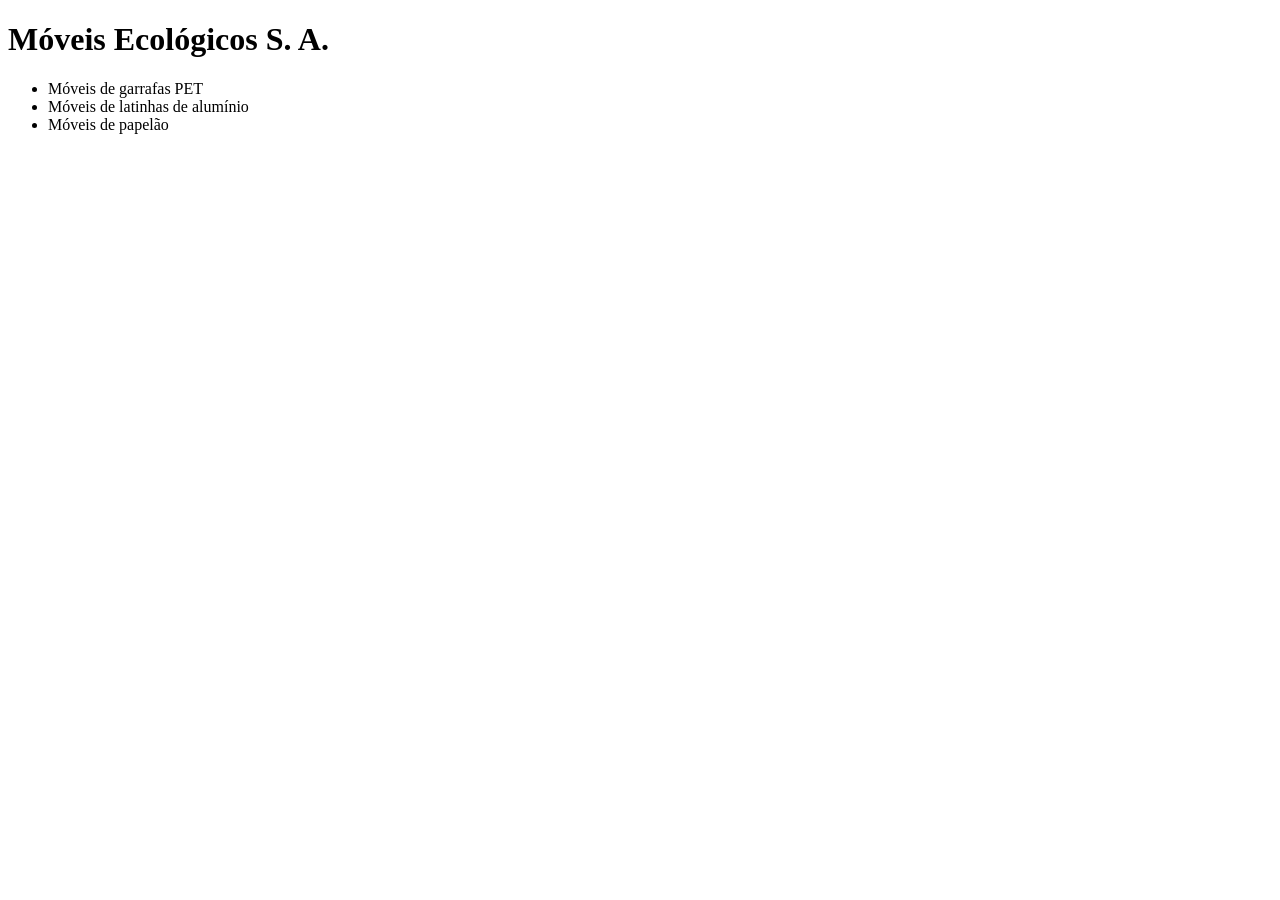
==== index.html @ 7ae2bb72 "Commit inicial" ====
<!DOCTYPE html>
<html>
	<head>
		<link rel="stylesheet" href="style.css">
		<meta charset="utf-8" />
		<meta name="description" content="Móveis ecológicos">
		<meta name="keywords" content="moveis ecologicos">
	</head>
	<body>
		<h1>Móveis Ecológicos S. A.</h1>
		<ul>
			<li>Móveis de garrafas PET</li>
			<li>Móveis de latinhas de alumínio</li>
			<li>Móveis de papelão</li>
		</ul>
	</body>
</html>
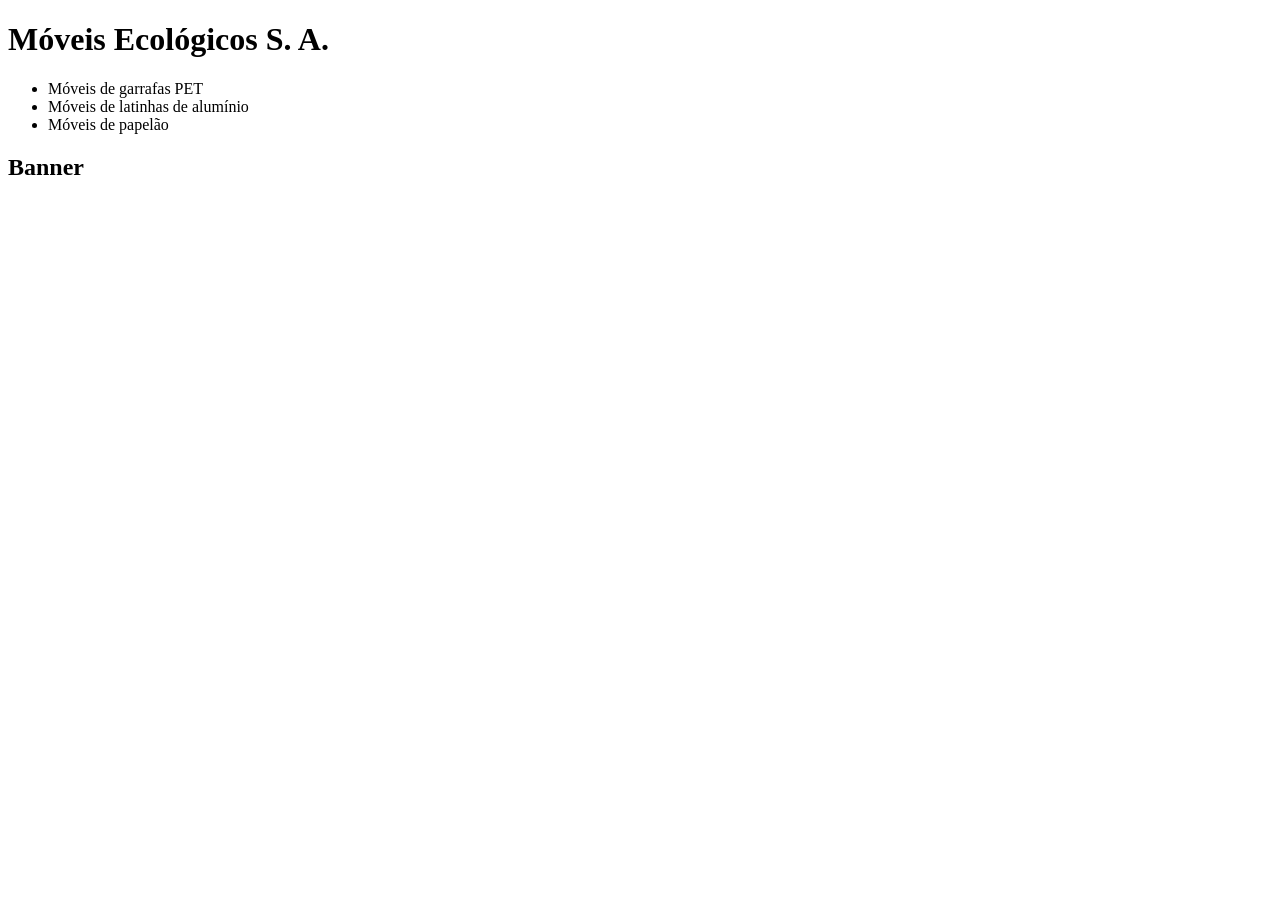
==== commit c90fa57b: "Script de alteração de banner" ====
--- a/index.html
+++ b/index.html
@@ -5,6 +5,7 @@
 		<meta charset="utf-8" />
 		<meta name="description" content="Móveis ecológicos">
 		<meta name="keywords" content="moveis ecologicos">
+		<title>Móveis Ecológicos</title>
 	</head>
 	<body>
 		<h1>Móveis Ecológicos S. A.</h1>
@@ -13,5 +14,8 @@
 			<li>Móveis de latinhas de alumínio</li>
 			<li>Móveis de papelão</li>
 		</ul>
+		<h2 id="mensagem">Banner</h2>
+
+		<script src="principal.js"></script>
 	</body>
 </html>
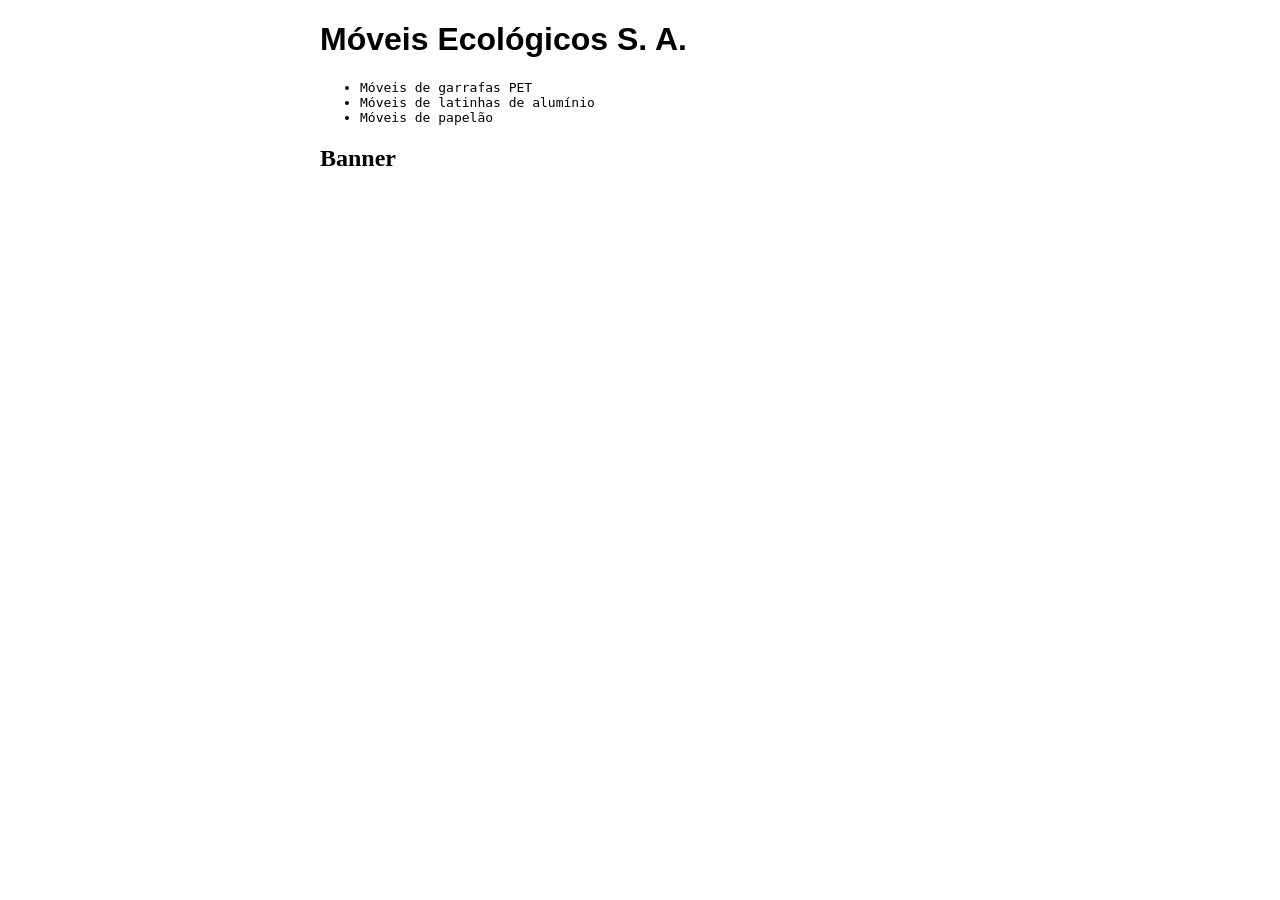
==== commit 85f23b66: "Renomeando CSS" ====
--- a/index.html
+++ b/index.html
@@ -1,13 +1,13 @@
 <!DOCTYPE html>
 <html>
 	<head>
-		<link rel="stylesheet" href="style.css">
+		<link rel="stylesheet" href="principal.css">
 		<meta charset="utf-8" />
 		<meta name="description" content="Móveis ecológicos">
 		<meta name="keywords" content="moveis ecologicos">
 		<title>Móveis Ecológicos</title>
 	</head>
-	<body>
+	<body onload="trocarBanner();color();">
 		<h1>Móveis Ecológicos S. A.</h1>
 		<ul>
 			<li>Móveis de garrafas PET</li>
--- a/principal.css
+++ b/principal.css
@@ -0,0 +1,10 @@
+h1 {
+  font-family: sans-serif;
+}
+li {
+  font-family: monospace;
+}
+body {
+  width: 50%;
+  margin: auto;
+}
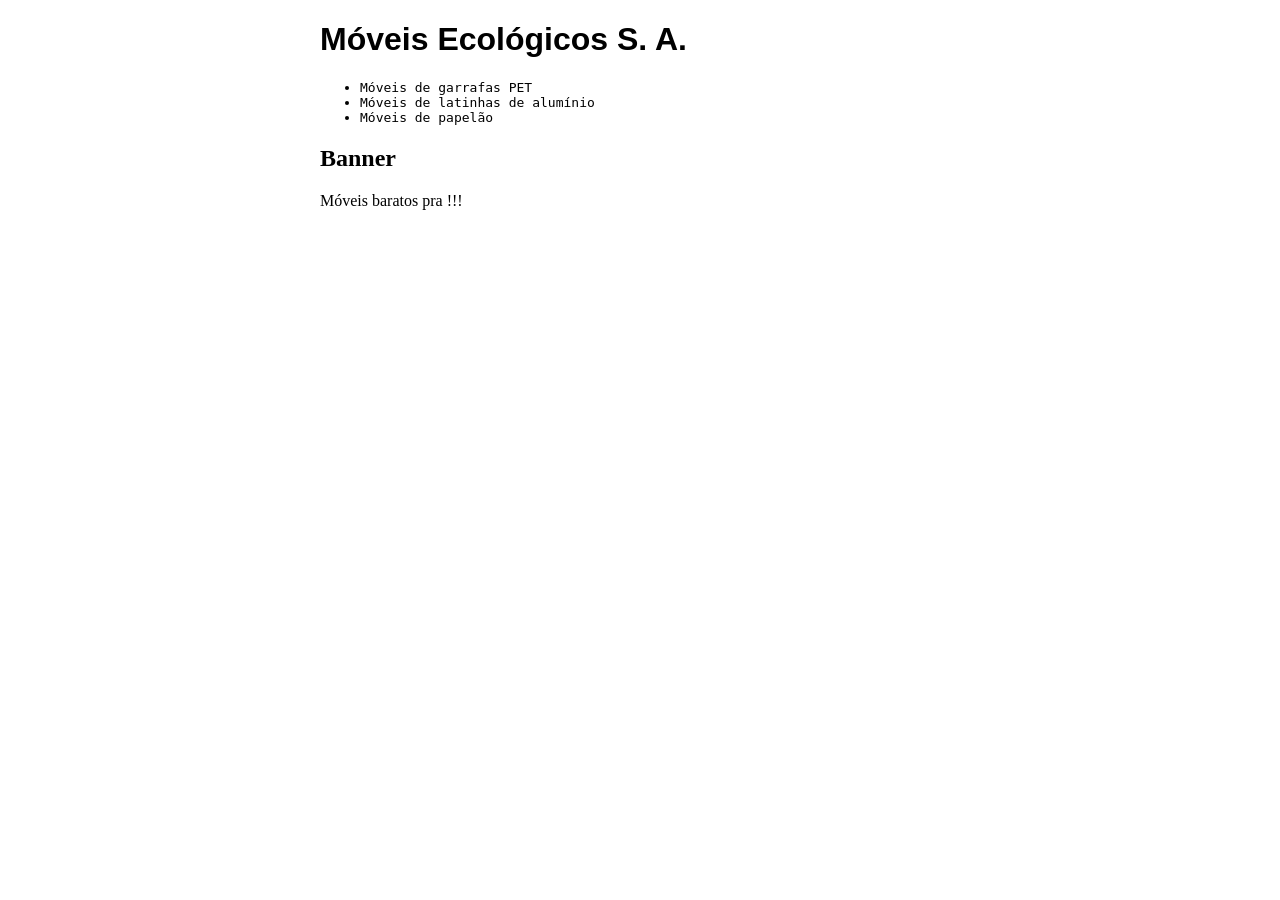
==== commit c99e2631: "Adicionando texto peculiar at the end of the page" ====
--- a/index.html
+++ b/index.html
@@ -15,7 +15,7 @@
 			<li>Móveis de papelão</li>
 		</ul>
 		<h2 id="mensagem">Banner</h2>
-
+		<p>Móveis baratos pra !!!</p>
 		<script src="principal.js"></script>
 	</body>
 </html>
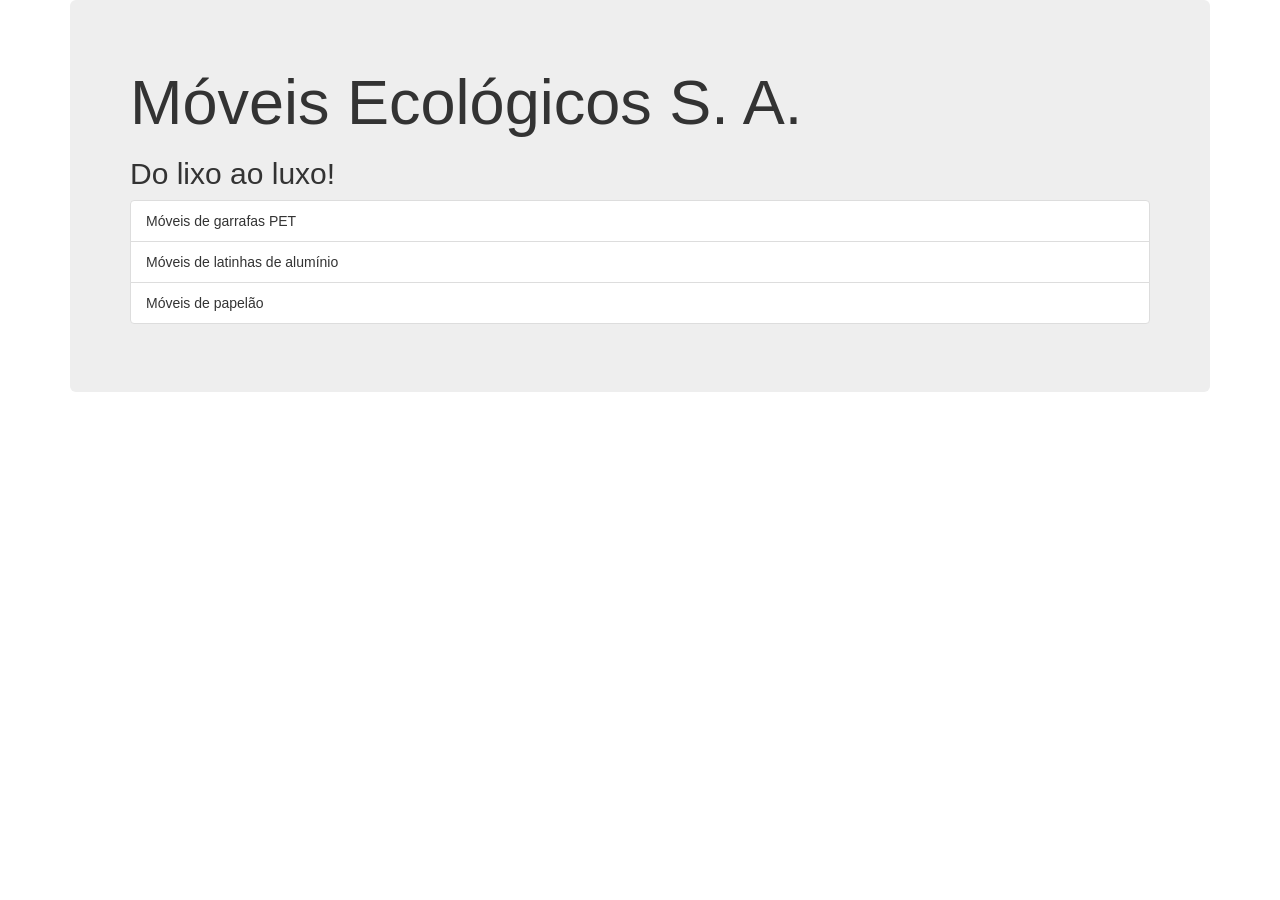
==== commit 00bae33b: "Alterando textos do banner" ====
--- a/index.html
+++ b/index.html
@@ -1,21 +1,34 @@
 <!DOCTYPE html>
 <html>
-	<head>
-		<link rel="stylesheet" href="principal.css">
-		<meta charset="utf-8" />
-		<meta name="description" content="Móveis ecológicos">
-		<meta name="keywords" content="moveis ecologicos">
-		<title>Móveis Ecológicos</title>
-	</head>
-	<body onload="trocarBanner();color();">
-		<h1>Móveis Ecológicos S. A.</h1>
-		<ul>
-			<li>Móveis de garrafas PET</li>
-			<li>Móveis de latinhas de alumínio</li>
-			<li>Móveis de papelão</li>
-		</ul>
-		<h2 id="mensagem">Banner</h2>
-		<p>Móveis baratos pra !!!</p>
-		<script src="principal.js"></script>
-	</body>
-</html>
+
+<head>
+	<meta charset="utf-8" />
+	<meta name="description" content="Móveis ecológicos">
+	<meta name="keywords" content="moveis ecologicos">
+	<link rel="stylesheet" href="http://netdna.bootstrapcdn.com/bootstrap/3.1.1/
+css/bootstrap.min.css">
+	<title>Móveis Ecológicos</title>
+	<script src="js/principal.js"></script>
+</head>
+
+<body onload="trocaBanner();">
+	<div class="container">
+		<div class="jumbotron">
+			<h1>Móveis Ecológicos S. A.</h1>
+			<h2 id="mensagem"></h2>
+			<ul class="list-group">
+				<li class="list-group-item">
+					Móveis de garrafas PET
+				</li>
+				<li class="list-group-item">
+					Móveis de latinhas de alumínio
+				</li>
+				<li class="list-group-item">
+					Móveis de papelão
+				</li>
+			</ul>
+		</div>
+	</div>
+</body>
+
+</html>
